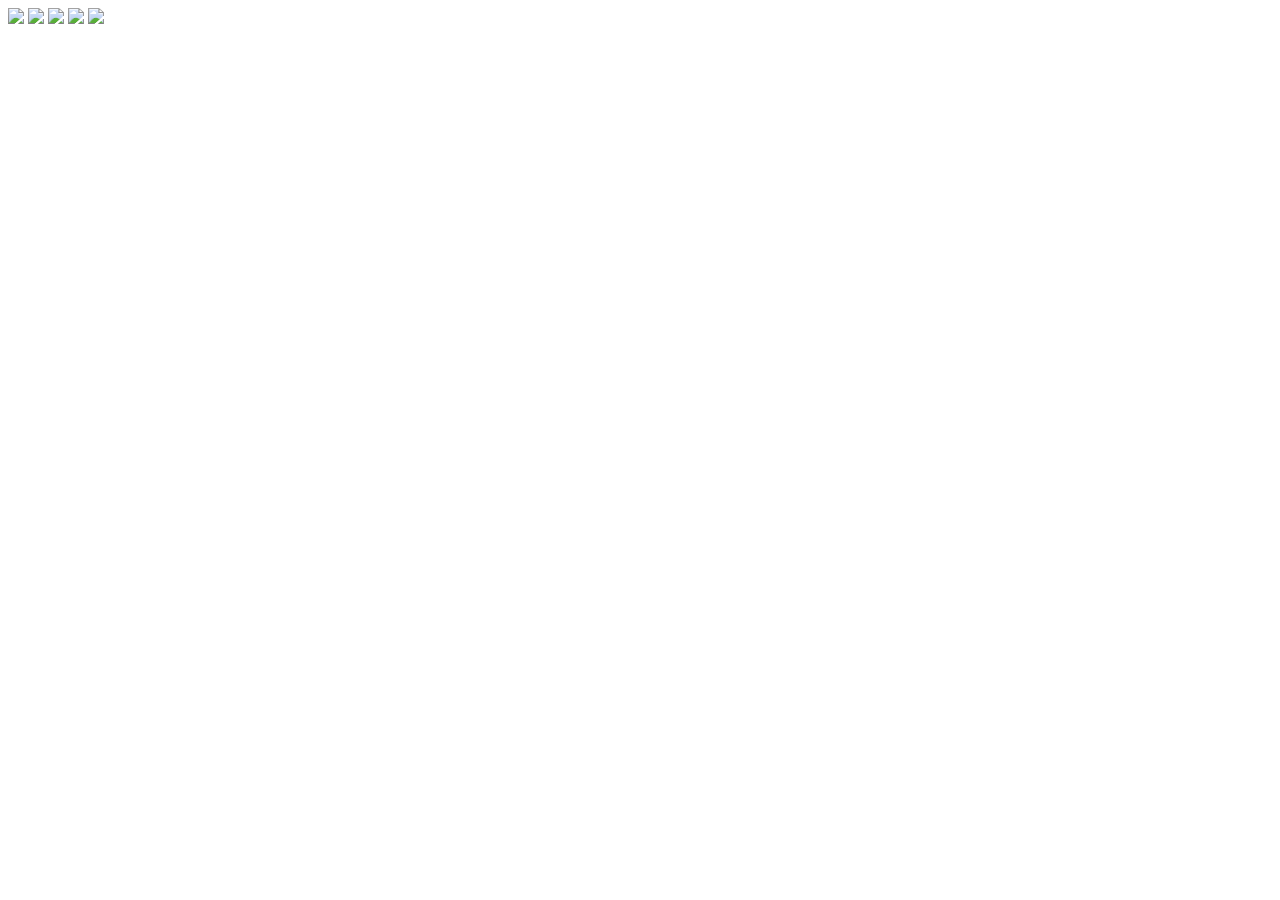
==== frontpage.html @ 101044fb "message" ====
<!DOCTYPE html>
<html lang="en">
<head>
    <meta charset="UTF-8">
    <meta name="viewport" content="width=device-width, initial-scale=1.0">
    <title>Mr. Mike Complimenter 9000</title>
    <link rel="stylesheet" href="FrontPage.css">
</head>
<body>
    <div class="mood">
            <!--insert the following image options here
            format: image then link to the generators (MAKE SURE THAT THEY ARE CENTERED) and keep the sides as the background-->
            <a href="-"><img src="fanclub.png"></a>
            <a href="C:\Users\angel\Navy-Proj\Main.html"><img src="Punny.png"></a>
            <a href="C:\Users\angel\Navy-Proj\Main.html"><img src="cheesycompliments.png"></a>
            <a href="C:\Users\angel\Navy-Proj\Main.html"><img src="pickuplines.png"></a>
            <a href="C:\Users\angel\Navy-Proj\Main.html"><img src="mrmike.png"></a>
    </div>
</body>
</html>
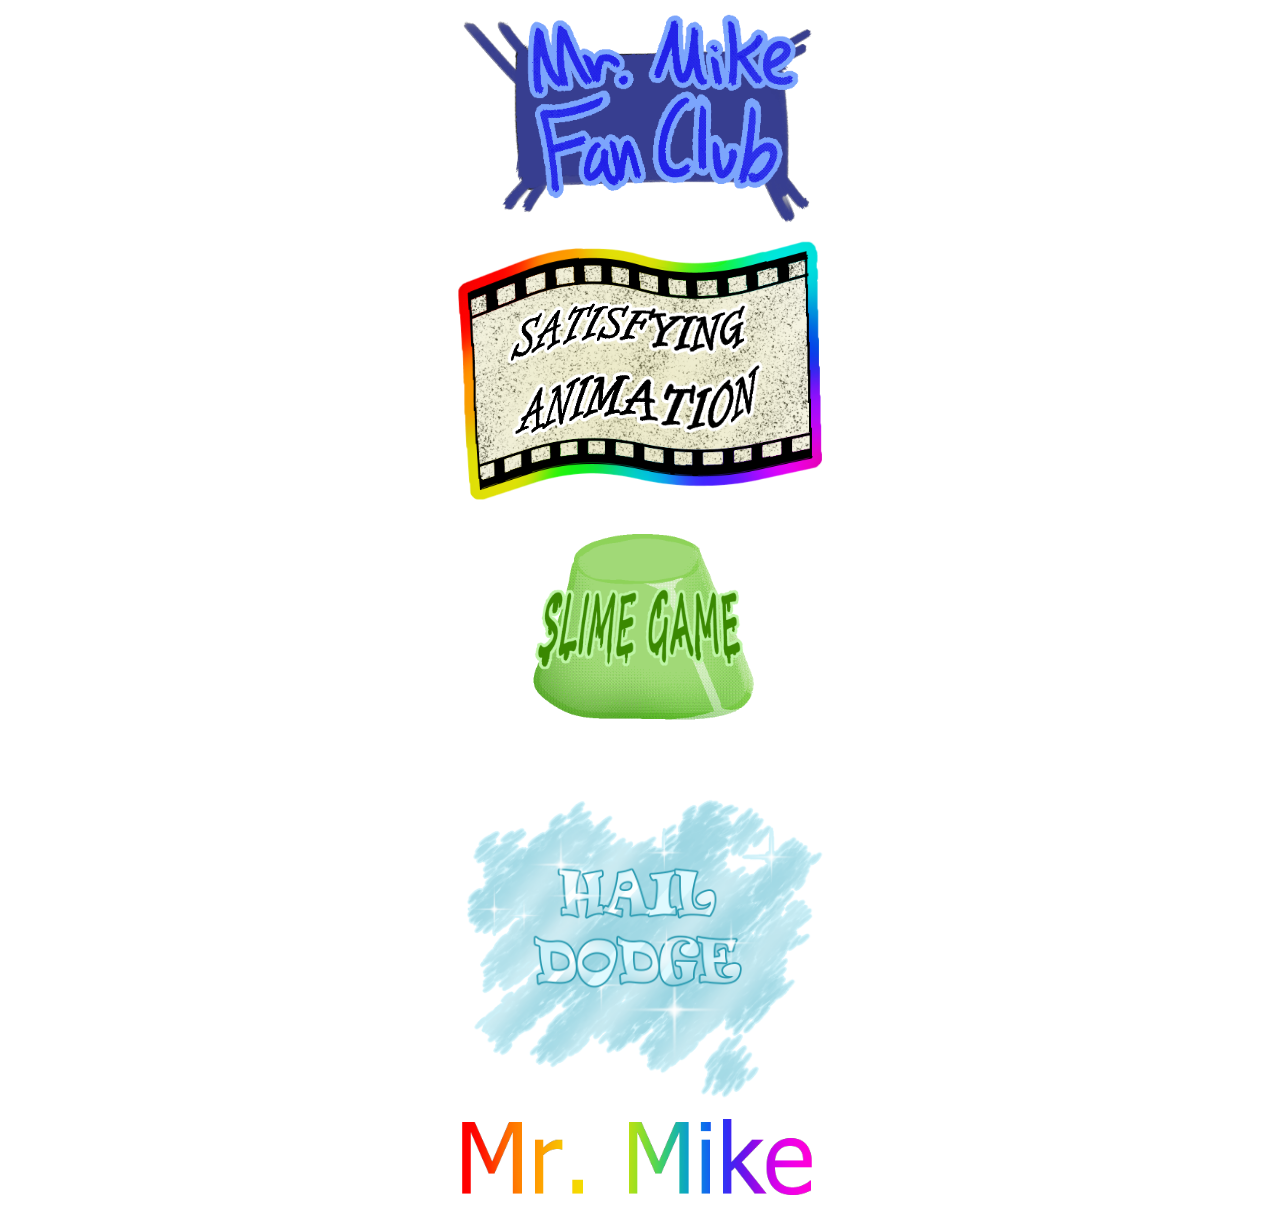
==== commit 86af084a: "modify main" ====
--- a/frontpage.html
+++ b/frontpage.html
@@ -11,10 +11,10 @@
             <!--insert the following image options here
             format: image then link to the generators (MAKE SURE THAT THEY ARE CENTERED) and keep the sides as the background-->
             <a href="-"><img src="fanclub.png"></a>
-            <a href="C:\Users\angel\Navy-Proj\Main.html"><img src="Punny.png"></a>
-            <a href="C:\Users\angel\Navy-Proj\Main.html"><img src="cheesycompliments.png"></a>
-            <a href="C:\Users\angel\Navy-Proj\Main.html"><img src="pickuplines.png"></a>
-            <a href="C:\Users\angel\Navy-Proj\Main.html"><img src="mrmike.png"></a>
+            <a href="Main.html"><img src="complimentgenerator.png"></a>
+            <a href="slimegame.html"><img src="SlimeGame.png"></a>
+            <a href="-"><img src="HailDodge.png"></a>
+            <a href="-"><img src="mrmike.png"></a>
     </div>
 </body>
 </html>--- a/FrontPage.css
+++ b/FrontPage.css
@@ -0,0 +1,11 @@
+#container {
+    color: white;
+    font-family: 'Gill Sans', 'Gill Sans MT', Calibri, 'Trebuchet MS', sans-serif;
+}
+img {
+    display: block;
+    margin-left: auto;
+    margin-right: auto;
+    width: 30%;
+  }
+  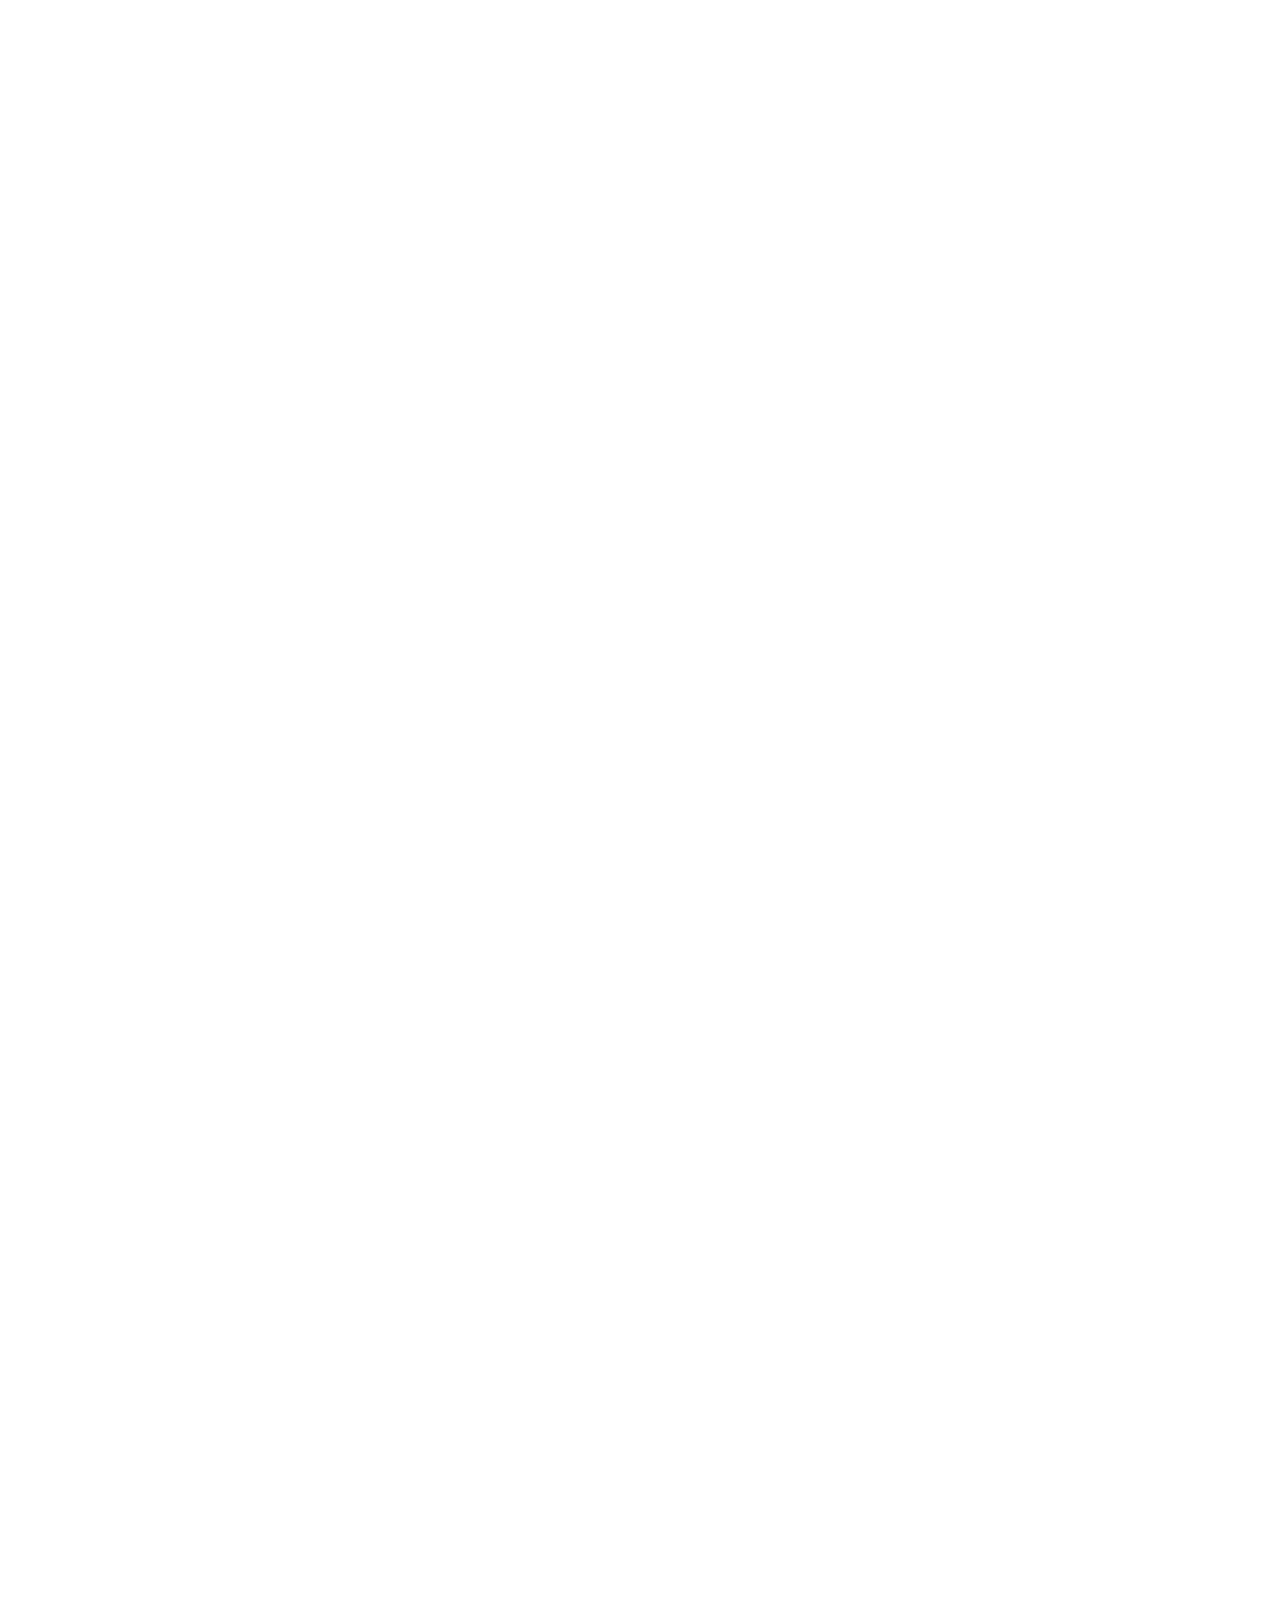
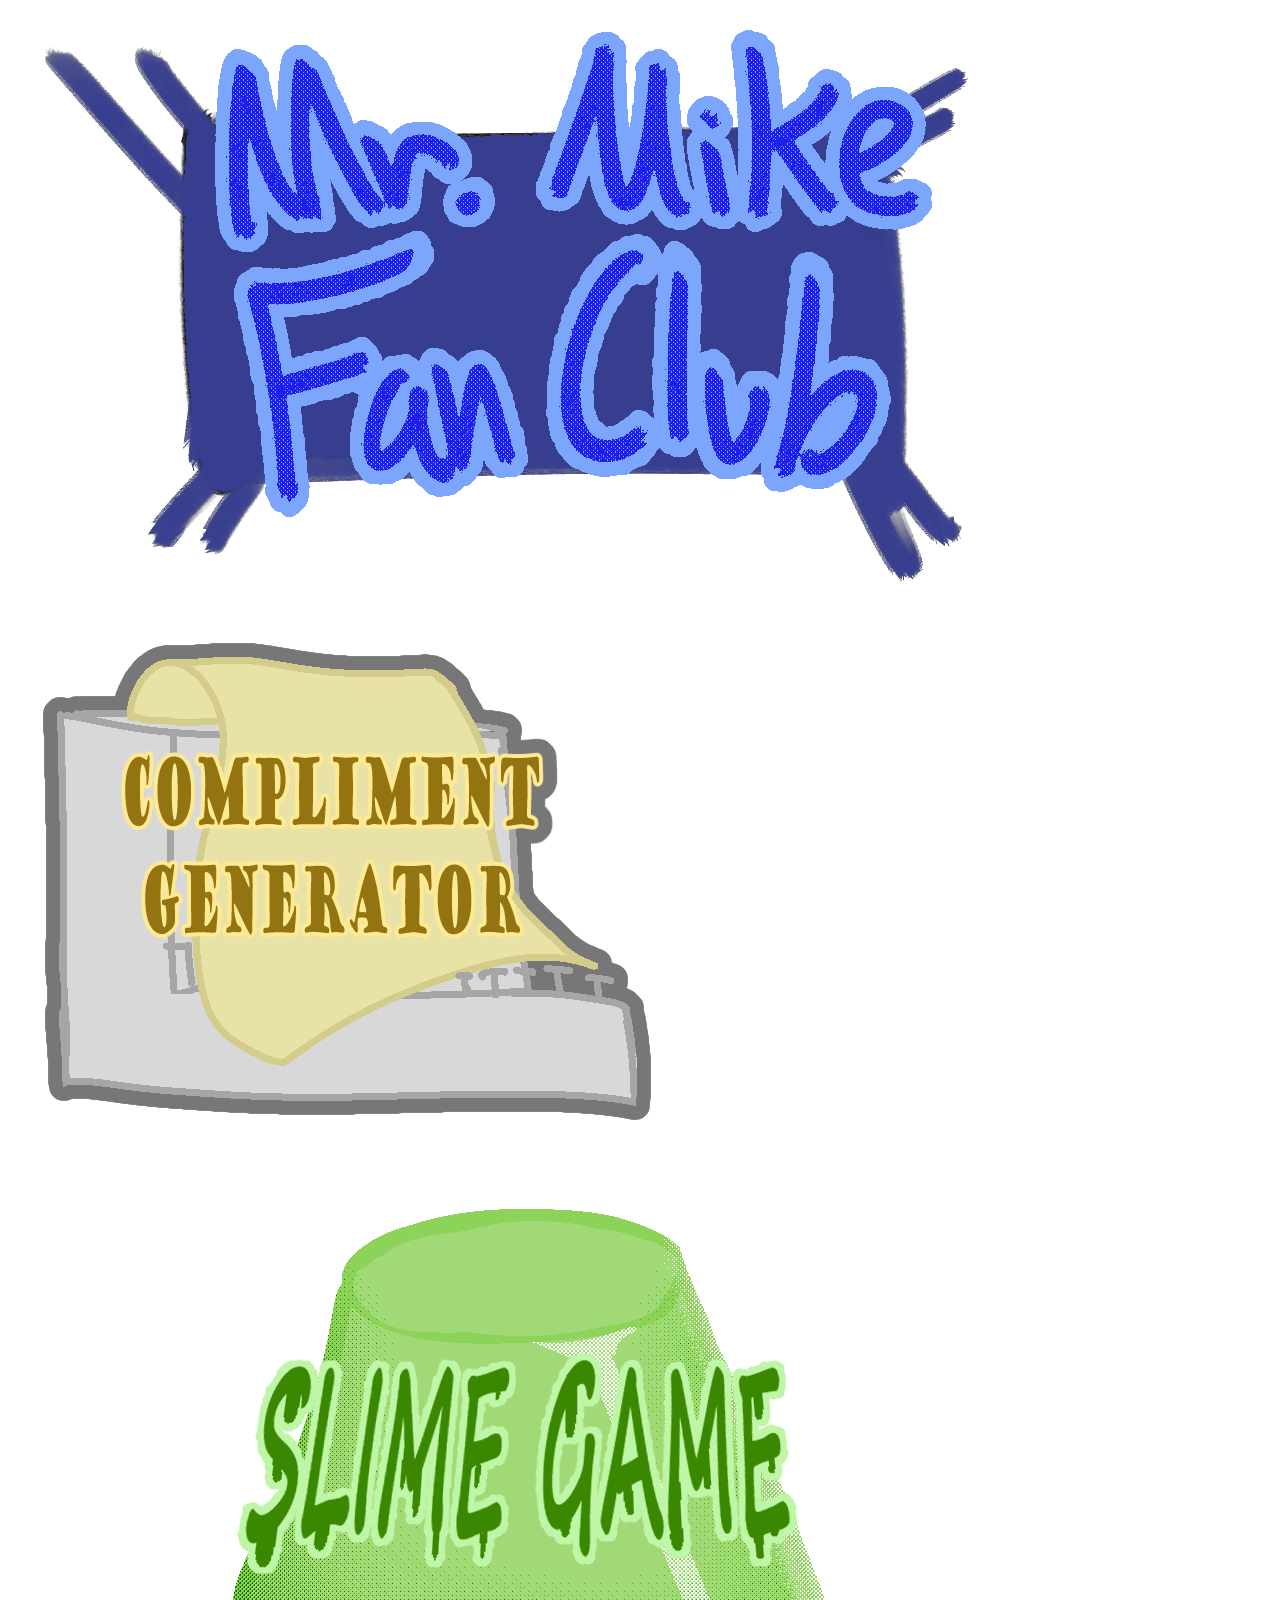
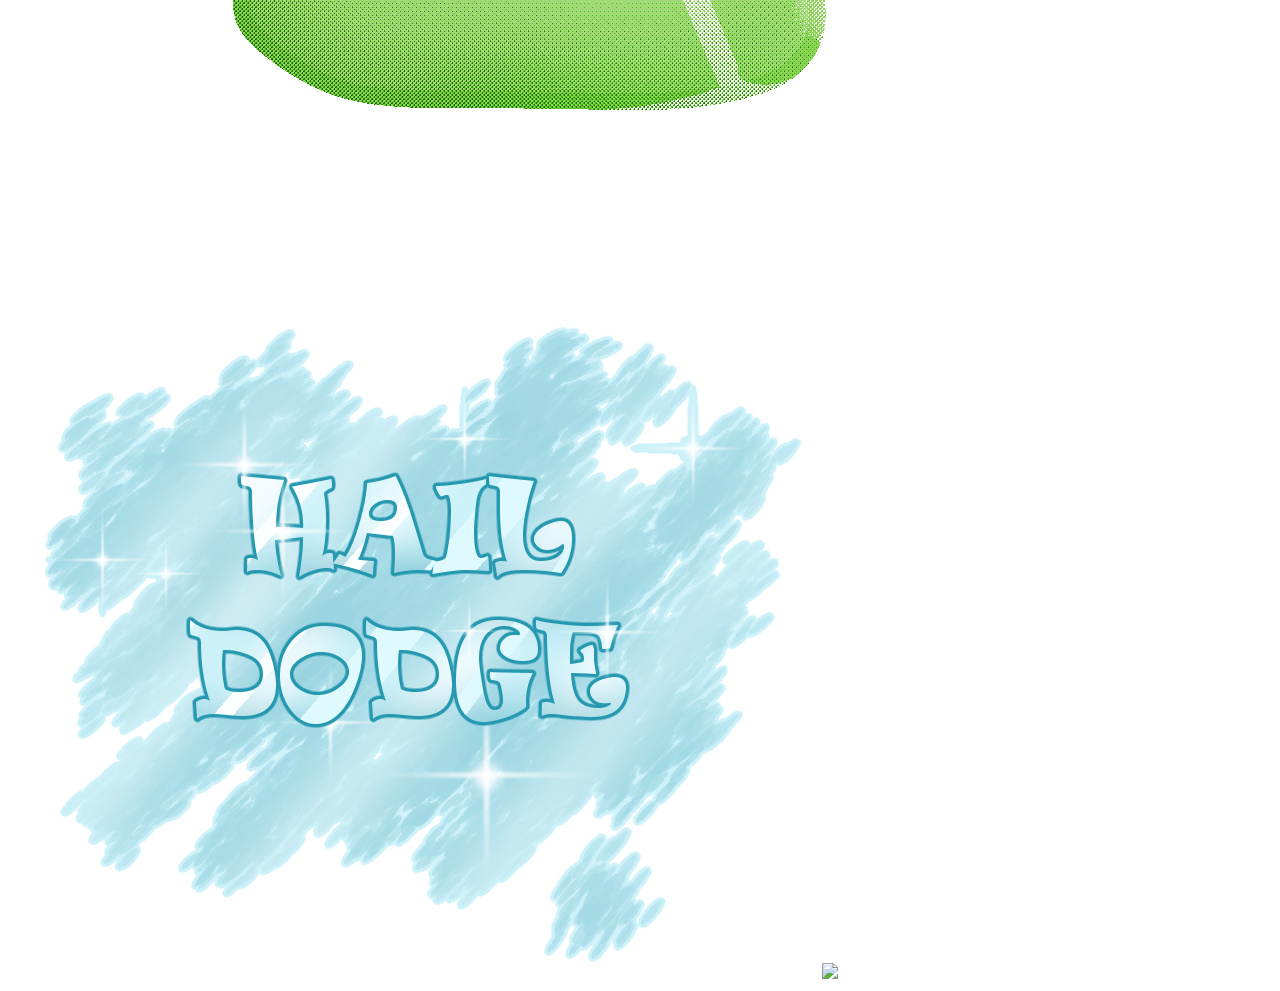
==== commit db4aa2ef: "new update" ====
--- a/frontpage.html
+++ b/frontpage.html
@@ -5,16 +5,16 @@
     <meta name="viewport" content="width=device-width, initial-scale=1.0">
     <title>Mr. Mike Complimenter 9000</title>
     <link rel="stylesheet" href="FrontPage.css">
-</head>
-<body>
-    <div class="mood">
-            <!--insert the following image options here
-            format: image then link to the generators (MAKE SURE THAT THEY ARE CENTERED) and keep the sides as the background-->
-            <a href="-"><img src="fanclub.png"></a>
-            <a href="Main.html"><img src="complimentgenerator.png"></a>
-            <a href="slimegame.html"><img src="SlimeGame.png"></a>
-            <a href="-"><img src="HailDodge.png"></a>
-            <a href="-"><img src="mrmike.png"></a>
+    <svg id="canvas" viewbox="0 0 1400 1600" width="1400" height="1600"></svg>
+    <!--insert the following image options here
+    format: image then link to the generators (MAKE SURE THAT THEY ARE CENTERED) and keep the sides as the background-->
+    <div id="box">
+        <a href="Main-page/Main.html"><img src="fanclub.png"></a>
+        <a href="complimenter.html"><img src="complimentgenerator.png"></a>
+        <a href="slimegame.html"><img src="SlimeGame.png"></a>
+        <a href="-"><img src="HailDodge.png"></a>
+        <a href="-"><img src="satisfyinganimation.png"></a>
     </div>
+<script src="click2locations.js"></script>
 </body>
 </html>